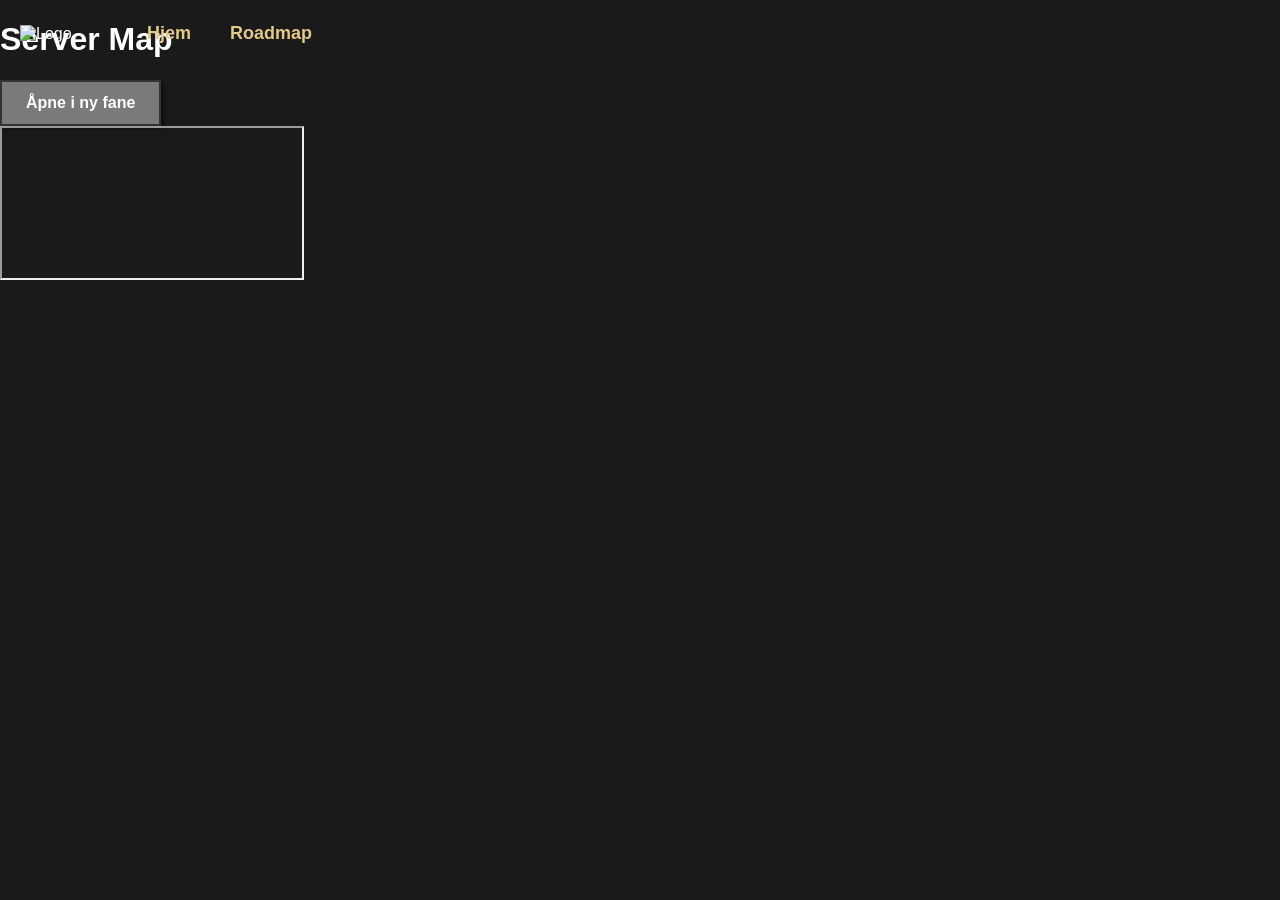
==== map.html @ 537ce3f8 "iframe map" ====
<!DOCTYPE html>
<html lang="no">
<head>
  <meta charset="UTF-8">
  <meta name="viewport" content="width=device-width, initial-scale=1">
  <title>Server Map | The Coven</title>
  <link rel="stylesheet" href="style.css">
  <link rel="stylesheet" href="noscroll.css">
</head>
<body class="map-body">
  <div class="navbar">
    <img src="https://github.com/MikaelGrinnbo/The-Coven_Resources/releases/download/img/THE_COVENframe.webp" alt="Logo" class="logo-img" width="100" height="auto">
    <a href="index.html" class="nav-button">Hjem</a>
    <a href="roadmap.html" class="nav-button">Roadmap</a>
  </div>

  <main class="map-page">
    <div class="map-header">
      <h1>Server Map</h1>
      <a
        href="http://185.206.150.88:13352/"
        target="_blank"
        rel="noopener noreferrer"
        class="map-btn performance-btn">
        Åpne i ny fane
      </a>
    </div>
    <iframe
      src="https://proposition-endorsement-buys-carey.trycloudflare.com"
      title="The Coven server map">
    </iframe>
    <div class="map-fallback" id="mapFallback" hidden>
      <p>Kartet ser ikke ut til å laste.</p>
      <a
        href="http://185.206.150.88:13352/"
        target="_blank"
        rel="noopener noreferrer"
        class="map-btn">
        Åpne kartet i en ny fane
      </a>
    </div>
  </main>
  <script src="funksjoner.js"></script>
</body>
</html>
---- style.css ----
@view-transition {
  navigation: auto;
}

/* Valgfritt: Bestem hvor lang tid fade-effekten skal ta */
::view-transition-old(root),
::view-transition-new(root) {
  animation-duration: 0.3s;
}

/* Navigasjonsmeny */
.navbar {
  position: absolute;
  top: 0;
  left: 0;
  background-color: transparent;
  padding: 15px 20px;
  display: flex;
  flex-wrap: wrap;
  align-items: center;
  justify-content: center;
  gap: 15px;
  border-bottom: none;
  box-shadow: none;
  z-index: 10; /* Sikrer at den ligger over overlay og bakgrunn */
}

.logo-img{
  pointer-events: none; /* Gjør at musen "går rett igjennom" bildet uten å trigge noe */
  transform: none !important;
}

/*kommentert bort for å isten bruke design til minecraft knappene.*/
.nav-button {
background-color: transparent;
  color: #E2C889;
  border: none;
  padding: 8px 12px;
  font-size: 18px;
  font-weight: bold;
  text-decoration: none;
  cursor: pointer;
  display: inline-block;
  box-shadow: none;
  transition: transform 0.2s ease, color 0.2s ease;
  will-change: transform;
}

.nav-button:hover {
background: transparent !important;
  background-color: transparent !important;
  border: none !important;
  color: #ffffff;
  transform: scale(1.15);
}

/* Klasse for å markere den siden man er på */
.nav-button.active {
  background-color: #E2C889;
  color: #1a1a1a;
  border-color: #E2C889;
}

  .hero-container {
    position: relative;
    width: 100%;
    height: 100vh;
    background-image: url('https://github.com/MikaelGrinnbo/TexturePacks/releases/download/img/Kopi.av.2026-08-23_23.39.19.png?'); 
    background-size: cover;
    background-position: center;
    background-repeat: no-repeat;
    
    display: flex;
    flex-direction: column;
    justify-content: center;
    align-items: center;
  }

  /*Gjør bakgrundsbildet mørkere*/
  .hero-overlay {
    position: absolute;
    top: 0;
    left: 0;
    width: 100%;
    height: 100%;
    background-color: rgba(0, 0, 0, 0.6);
    z-index: 1;
  }

  .hero-content {
    position: relative;
    z-index: 2;
    text-align: center;
  }

  .hero-title {
    color: white;
    font-size: 50px;
    font-weight: bold;
    margin: 0;
    text-shadow: 2px 2px 5px rgba(0,0,0,0.8);
  }

  .hero-splash {
    color: #ffff00;
    font-size: 22px;
    font-weight: bold;
    margin-top: -10px;
    margin-left: 150px;
    margin-bottom: 50px;
    text-shadow: 2px 2px 4px rgba(0,0,0,0.8);
    animation: splash-pulse 0.6s infinite alternate;
  }

  @keyframes splash-pulse {
    0% { transform: rotate(-15deg) scale(1); }
    100% { transform: rotate(-15deg) scale(1.15); }
  }

  .button-group {
    display: flex;
    flex-direction: column;
    gap: 15px;
    justify-content: center;
    align-items: center;
  }

  .top-buttons {
    display: flex;
    gap: 15px;
    justify-content: center;
    align-items: center;
  }

  .copy-btn, .map-btn {
    background-color: #7a7a7a;
    color: white;
    font-family: Arial, sans-serif;
    font-size: 16px;
    font-weight: bold;
    padding: 12px 24px;
    border: 2px solid #333;
    cursor: pointer;
    box-shadow: 2px 2px 5px rgba(0,0,0,0.6);
    transition: background-color 0.2s, font-size 0.2s;
    text-decoration: none;
    display: inline-block;
    text-align: center;
  }

  /*Fargebytte når man holder mus over knapp*/
  .copy-btn:hover, .map-btn:hover {
    background-color: #8f8f8f;
  }

  .mc-footer-disclaimer {
    position: absolute;
    bottom: 0;
    left: 0;
    width: 100%;
    background-color: rgba(0, 0, 0, 0.4);
    color: #ffffff;
    font-size: 11px;
    padding: 10px 15px;
    box-sizing: border-box;
    z-index: 2;
    text-align: center;
    line-height: 1.5;
  }

  /*fargen på sidene*/
  body {
    margin: 0;
    padding: 0px;
    font-family: Arial, sans-serif;
    background-color: #1a1a1a;
    color: #ffffff;
  }

  .roadmap-container {
    max-width: 1200px;
    margin: 140px auto 40px auto;
    padding: 0 20px;
    display: flex;
    flex-direction: column;
    gap: 30px;
  }

  .roadmap-header {
    text-align: center;
    font-size: 32px;
    font-weight: bold;
    margin-bottom: 20px;
    color: #E2C889;
    text-shadow: 2px 2px 4px rgba(0,0,0,0.8);
  }

  .roadmap-card {
    background-color: #2b2b2b;
    border: 2px solid #444;
    border-radius: 8px;
    display: flex;
    flex-direction: row;
    align-items: center;
    overflow: hidden;
    box-shadow: 0 4px 8px rgba(0,0,0,0.5);
  }

  .roadmap-card:nth-child(even) {
    flex-direction: row-reverse;
  }

  .roadmap-image-container {
    flex: 1;
    min-width: 300px;
    max-width: 450px;
    height: 250px;
    overflow: hidden;
    background-color: #111;
    padding: 0; /* Fjernet padding slik at bildet fyller hele rommet */
    box-sizing: border-box;
  }

  .roadmap-image-container img {
    width: 100%;
    height: 100%;
    object-fit: cover;
    display: block;
    
    /* Grå ramme som matcher kortets ellers mørke stil */
    border: 3px solid #555; 
    box-sizing: border-box;
  }

  .roadmap-content {
    flex: 2;
    padding: 25px;
  }

  .roadmap-month {
    font-size: 24px;
    font-weight: bold;
    color: #E2C889;
    margin-bottom: 10px;
  }

  .roadmap-description {
    font-size: 16px;
    line-height: 1.6;
    color: #dddddd;
    margin: 0;
  }

  @media (max-width: 768px) {
    .roadmap-card, .roadmap-card:nth-child(even) {
      flex-direction: column;
    }
    .roadmap-image-container {
      max-width: 100%;
      height: 200px;
    }
  }
---- noscroll.css ----
body, html {
    margin: 0;
    padding: 0;
    height: 100%;
    font-family: Arial, sans-serif;
    overflow: hidden;
  }
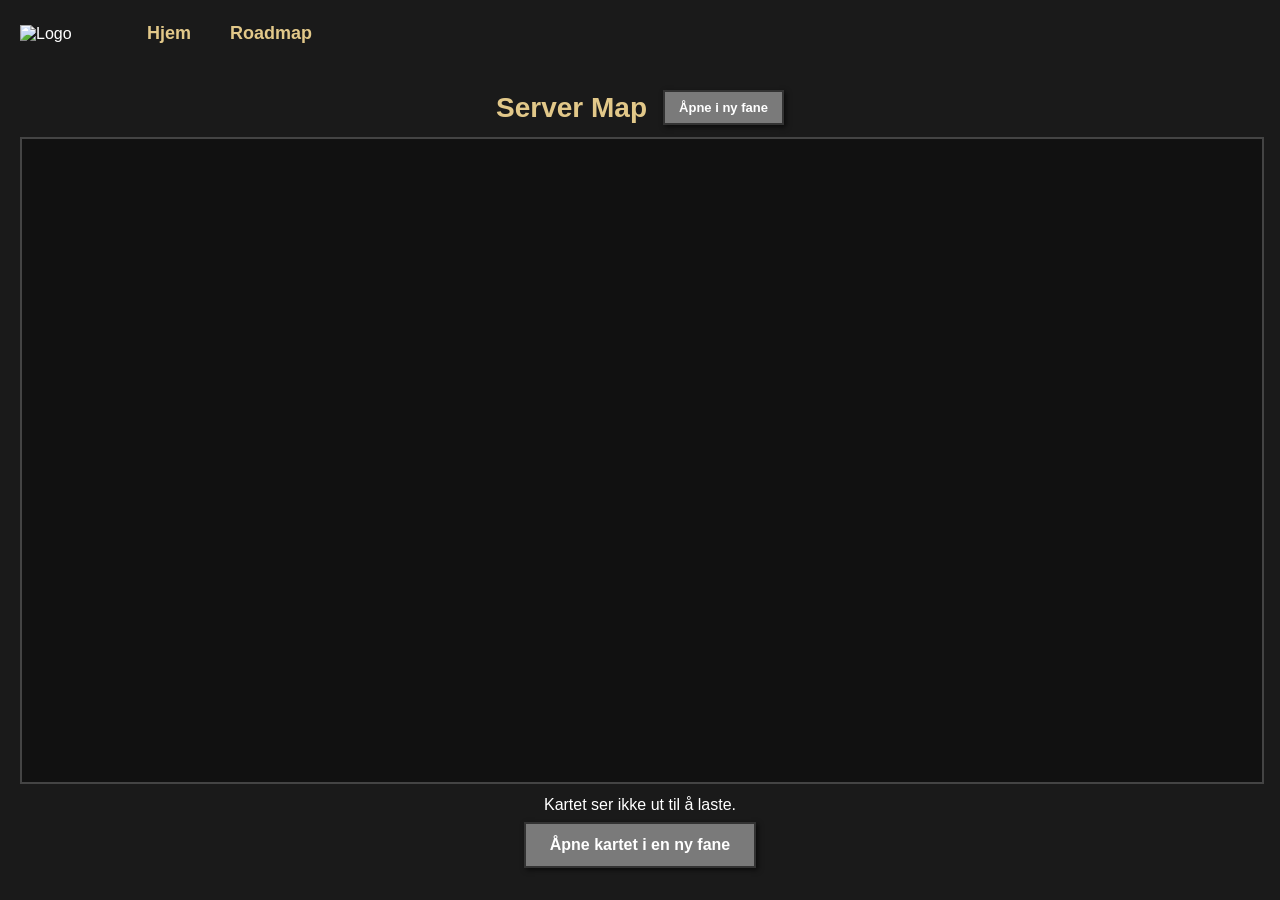
==== commit c3641f52: "Update map.html" ====
--- a/map.html
+++ b/map.html
@@ -5,7 +5,6 @@
   <meta name="viewport" content="width=device-width, initial-scale=1">
   <title>Server Map | The Coven</title>
   <link rel="stylesheet" href="style.css">
-  <link rel="stylesheet" href="noscroll.css">
 </head>
 <body class="map-body">
   <div class="navbar">
@@ -42,4 +41,4 @@
   </main>
   <script src="funksjoner.js"></script>
 </body>
-</html>+</html>
--- a/style.css
+++ b/style.css
@@ -1,4 +1,10 @@
-
+body, html {
+  margin: 0;
+  padding: 0;
+  font-family: Arial, sans-serif;
+  background-color: #1a1a1a;
+  color: #ffffff;
+}
 @view-transition {
   navigation: auto;
 }
@@ -8,25 +14,28 @@
 ::view-transition-new(root) {
   animation-duration: 0.3s;
 }
-
 /* Navigasjonsmeny */
 .navbar {
   position: absolute;
   top: 0;
   left: 0;
   background-color: transparent;
-  padding: 15px 20px;
+  padding: clamp(8px, 1.5vw, 15px) clamp(10px, 2vw, 20px);
   display: flex;
   flex-wrap: wrap;
   align-items: center;
   justify-content: center;
-  gap: 15px;
+  gap: clamp(6px, 1.5vw, 15px);
+  max-width: 100%;
+  box-sizing: border-box;
   border-bottom: none;
   box-shadow: none;
   z-index: 10; /* Sikrer at den ligger over overlay og bakgrunn */
 }
 
 .logo-img{
+  width: clamp(60px, 8vw, 100px);
+  height: auto;
   pointer-events: none; /* Gjør at musen "går rett igjennom" bildet uten å trigge noe */
   transform: none !important;
 }
@@ -36,8 +45,8 @@
 background-color: transparent;
   color: #E2C889;
   border: none;
-  padding: 8px 12px;
-  font-size: 18px;
+  padding: clamp(5px, 0.8vw, 8px) clamp(7px, 1vw, 12px);
+  font-size: clamp(14px, 1.5vw, 18px);
   font-weight: bold;
   text-decoration: none;
   cursor: pointer;
@@ -63,9 +72,13 @@
 }
 
   .hero-container {
-    position: relative;
-    width: 100%;
-    height: 100vh;
+    position: fixed;
+    inset: 0;
+    width: auto;
+    height: auto;
+    min-height: 0;
+    box-sizing: border-box;
+    overflow: hidden;
     background-image: url('https://github.com/MikaelGrinnbo/TexturePacks/releases/download/img/Kopi.av.2026-08-23_23.39.19.png?'); 
     background-size: cover;
     background-position: center;
@@ -154,20 +167,30 @@
     background-color: #8f8f8f;
   }
 
+/* Standard oppførsel (når mobilen holdes vanlig/stående) */
+.mc-footer-disclaimer {
+  position: fixed;
+  bottom: 50px; /* Skyver teksten opp forbi blindsonen til Google Sites */
+  left: 0;
+  width: 100%;
+  background-color: rgba(0, 0, 0, 0.4);
+  color: #ffffff;
+  font-size: 11px;
+  padding: 10px 15px;
+  box-sizing: border-box;
+  z-index: 100;
+  text-align: center;
+  line-height: 1.5;
+}
+
+/* Egen regel NÅR skjermen er lavere enn 500 piksler (Landskapsmodus) */
+@media (max-height: 500px) {
   .mc-footer-disclaimer {
-    position: absolute;
-    bottom: 0;
-    left: 0;
-    width: 100%;
-    background-color: rgba(0, 0, 0, 0.4);
-    color: #ffffff;
-    font-size: 11px;
-    padding: 10px 15px;
-    box-sizing: border-box;
-    z-index: 2;
-    text-align: center;
-    line-height: 1.5;
-  }
+    bottom: 0; /* Legger den helt ned til kanten igjen */
+    padding: 4px 15px; /* Gjør selve det svarte båndet smalere */
+    font-size: 9px; /* Gjør teksten mindre så den tar mindre plass */
+  }
+}
 
   /*fargen på sidene*/
   body {
@@ -178,6 +201,26 @@
     color: #ffffff;
   }
 
+  .index-body {
+    position: fixed;
+    inset: 0;
+    width: 100%;
+    height: 100%;
+    overflow: hidden;
+    overscroll-behavior: none;
+    touch-action: none;
+  }
+
+  .index-body .hero-container {
+    height: 100%;
+  }
+
+  .index-page {
+    height: 100%;
+    overflow: hidden;
+    overscroll-behavior: none;
+  }
+
   .roadmap-container {
     max-width: 1200px;
     margin: 140px auto 40px auto;
@@ -252,7 +295,71 @@
     margin: 0;
   }
 
+  .map-body {
+    overflow: hidden;
+  }
+
+  .map-page {
+    display: flex;
+    flex-direction: column;
+    width: 100%;
+    height: 100vh;
+    padding: 90px 20px 20px;
+    box-sizing: border-box;
+    background: #1a1a1a;
+  }
+
+  .map-header {
+    flex: 0 0 auto;
+    display: flex;
+    align-items: center;
+    justify-content: center;
+    gap: 16px;
+    margin: 0 0 12px;
+  }
+
+  .map-header h1 {
+    margin: 0;
+    color: #E2C889;
+    font-size: 28px;
+    text-align: center;
+  }
+
+  .performance-btn {
+    padding: 8px 14px;
+    font-size: 13px;
+  }
+
+  .map-page iframe {
+    flex: 1 1 auto;
+    width: 100%;
+    min-height: 0;
+    border: 2px solid #444;
+    background: #111;
+    contain: strict;
+  }
+
+  .map-fallback {
+    flex: 0 0 auto;
+    padding: 12px;
+    color: #ffffff;
+    text-align: center;
+  }
+
+  .map-fallback p {
+    margin: 0 0 8px;
+  }
+
   @media (max-width: 768px) {
+    .map-header {
+      flex-wrap: wrap;
+      gap: 8px;
+    }
+
+    .map-header h1 {
+      font-size: 24px;
+    }
+
     .roadmap-card, .roadmap-card:nth-child(even) {
       flex-direction: column;
     }
@@ -260,4 +367,4 @@
       max-width: 100%;
       height: 200px;
     }
-  }+  }
